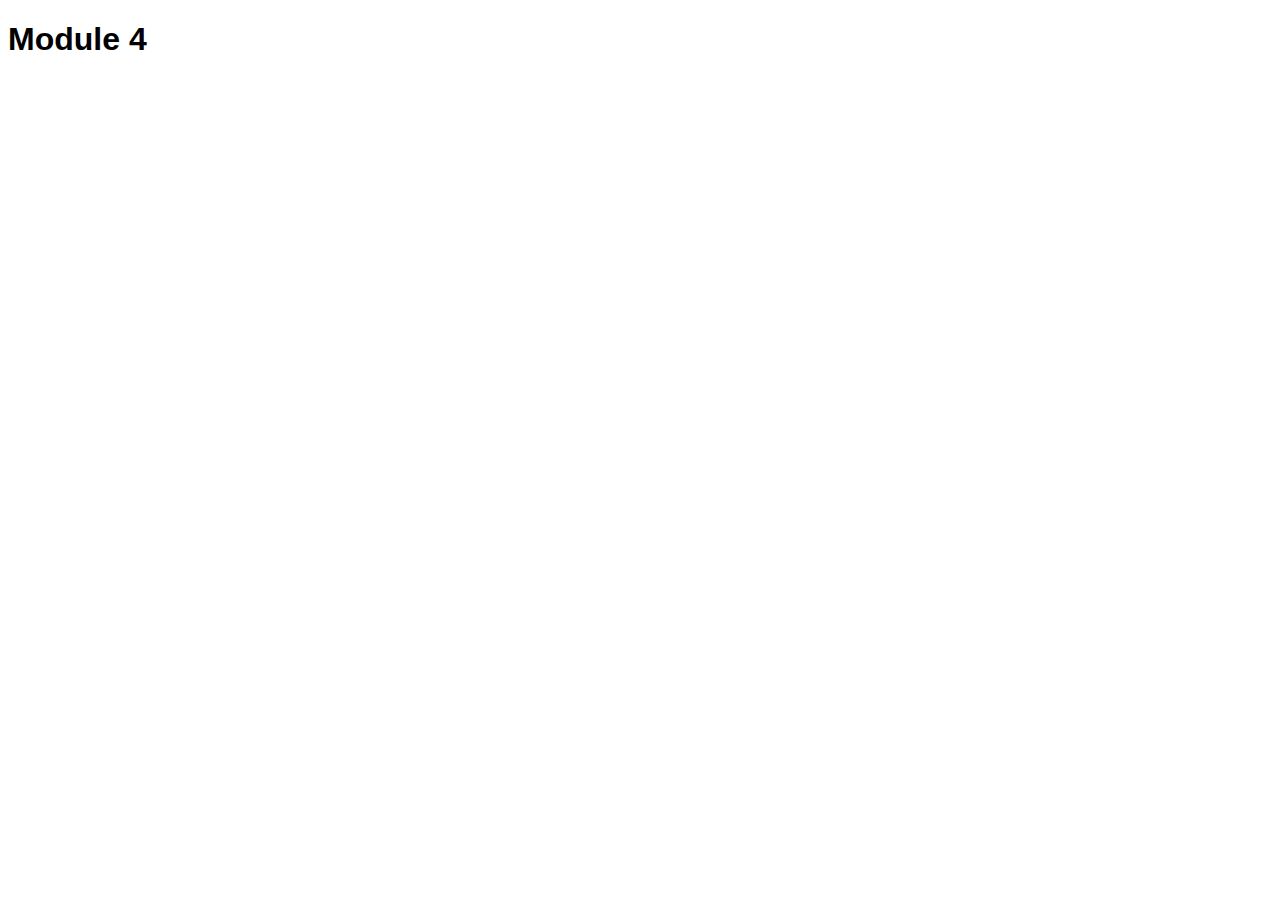
==== module-04/index.html @ bb5e7e64 "Create counter with closure" ====
<!DOCTYPE html>
<html lang="en">
  <head>
    <meta charset="UTF-8" />
    <meta http-equiv="X-UA-Compatible" content="IE=edge" />
    <meta name="viewport" content="width=device-width, initial-scale=1.0" />
    <title>Module 4</title>
  </head>
  <body>
    <style>
      html {
        font-family: sans-serif;
      }
    </style>

    <h1>Module 4</h1>

    <script src="./closure.js" type="module"></script>
    <!-- <script src="./this.js" type="module"></script> -->
  </body>
</html>
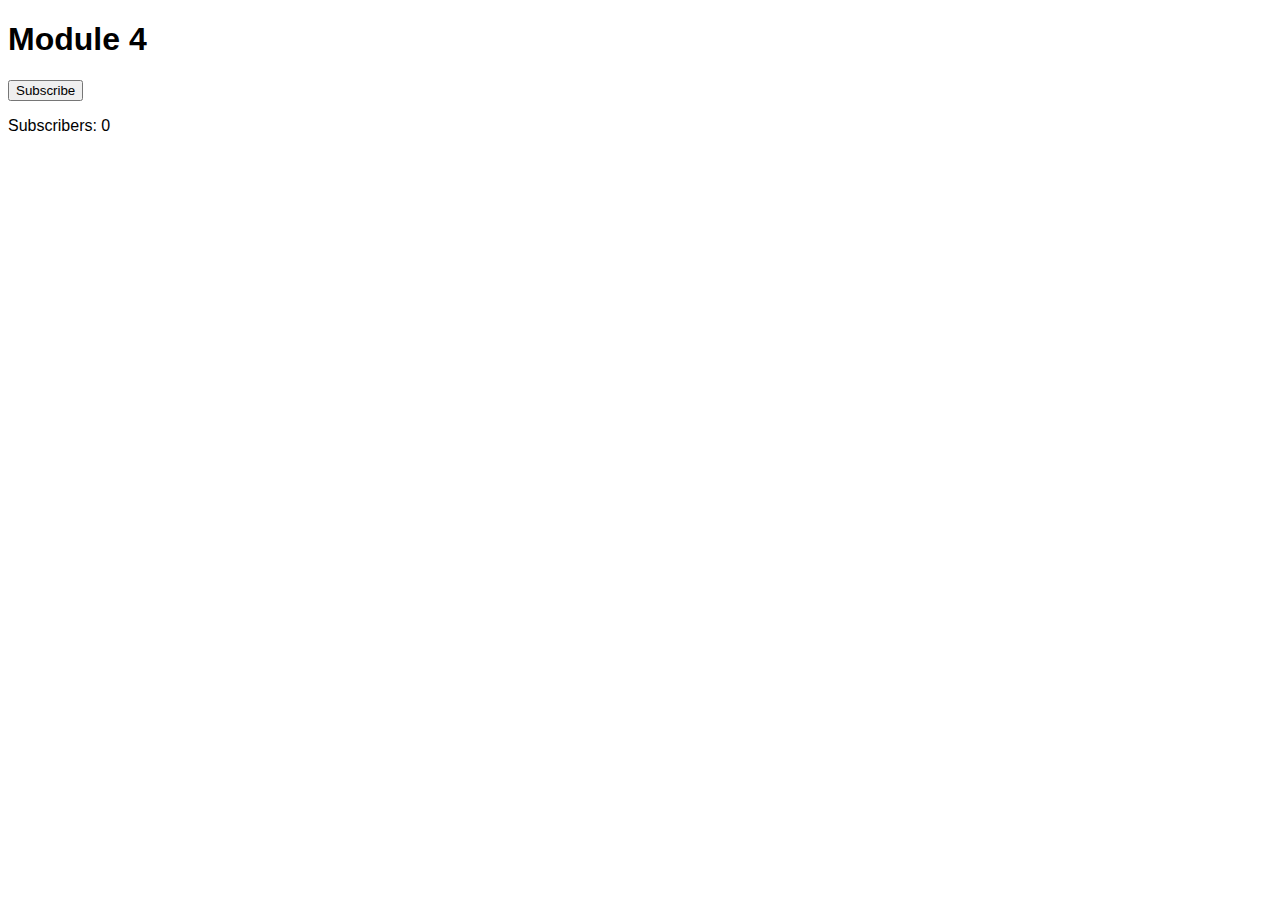
==== commit de5e4bc0: "Learned how this keyword works in JS" ====
--- a/module-04/index.html
+++ b/module-04/index.html
@@ -14,8 +14,10 @@
     </style>
 
     <h1>Module 4</h1>
+    <button type="button" id="btn">Subscribe</button>
+    <p id="subscribers">Subscribers: 0</p>
 
-    <script src="./closure.js" type="module"></script>
-    <!-- <script src="./this.js" type="module"></script> -->
+    <!-- <script src="./closure.js" type="module"></script> -->
+    <script src="./this.js" type="module"></script>
   </body>
 </html>
